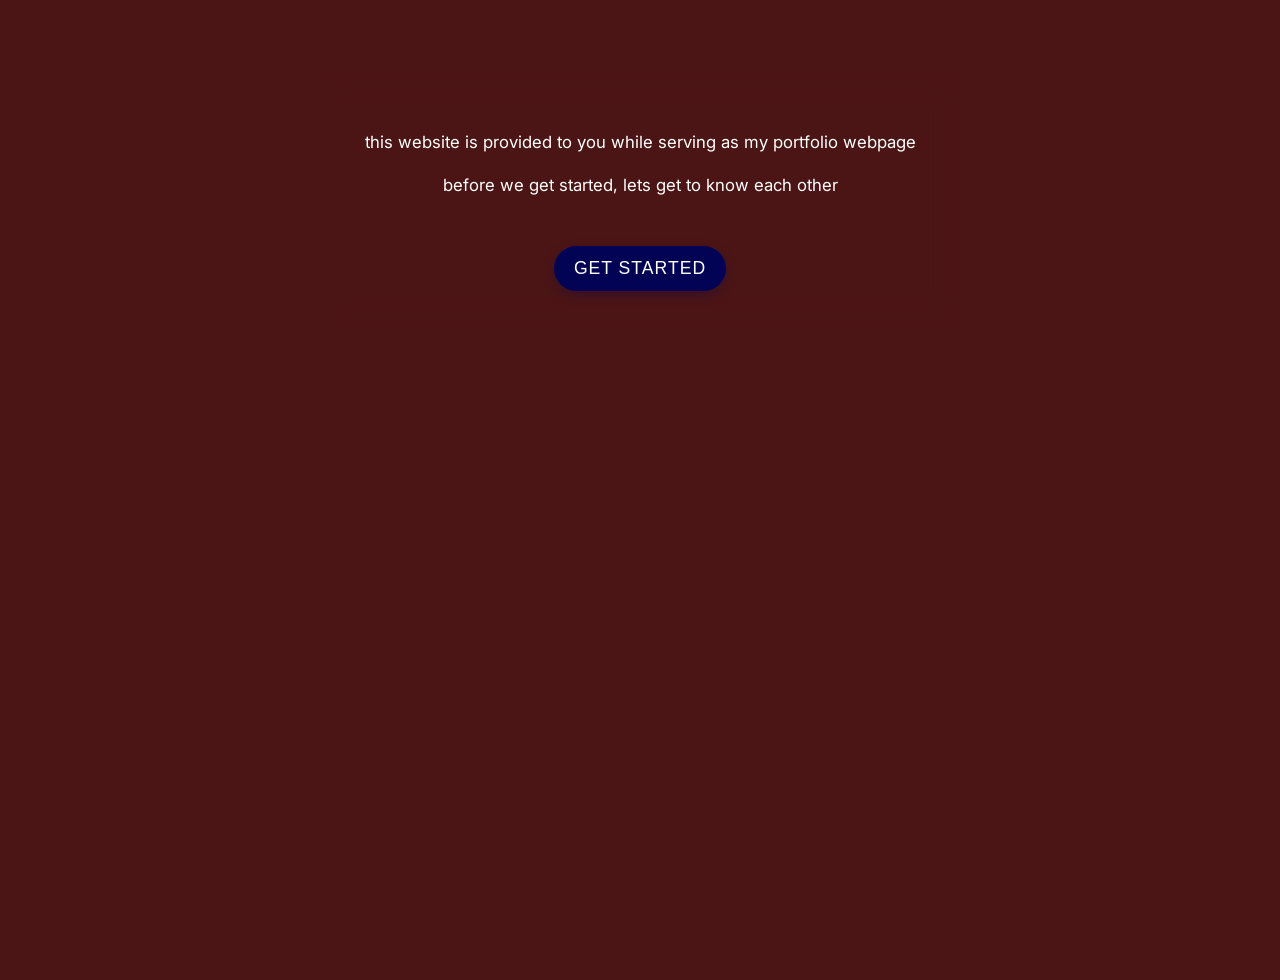
==== index.html @ e73d7362 "title updated" ====
<!DOCTYPE html>
<html lang="en">
  <head>
    <meta charset="UTF-8" />
    <meta name="viewport" content="width=device-width, initial-scale=1.0" />
    <title>eyethejames</title>
    <link rel="stylesheet" href="style.css" />
    <link
      href="https://fonts.googleapis.com/css2?family=Playfair+Display:wght@700&family=Inter:wght@400;600&display=swap"
      rel="stylesheet"
    />
    <link rel="icon" href="assets/faviconWhiteFlower.ico" />
  </head>
  <body>
    <!-- OPENING BLOCK -->
    <div id="openingBlock" class="opening-block" type="image/x-icon">
      <p>
        this website is provided to you while serving as my portfolio webpage
      </p>
      <p>before we get started, lets get to know each other</p>
      <button id="startBtn" onclick="getStarted()">get started</button>
    </div>

    <!-- PICK USERNAME -->
    <section class="info-card" id="usernameCard">
      <h3>Choose your identity</h3>

      <!-- WRAPPER: Column layout -->
      <div id="usernameInputContainer" class="username-input-wrapper">
        <!-- ROW 1: Input + Arrow -->
        <div class="username-input">
          <input
            id="username"
            type="text"
            placeholder="Nickname..."
            autocomplete="off"
          />
          <button
            id="usernameBtn"
            class="arrow-btn"
            onclick="initSession(false)"
            disabled
          >
            ➡️
          </button>
        </div>

        <!-- ROW 2: OR Text -->
        <p id="orText">------- or --------</p>

        <!-- ROW 3: Incognito Button -->
        <button id="anonymousBtn" class="btn" onclick="initSession(true)">
          <!--stay anonym //-->go incognito
        </button>
      </div>
    </section>

    <!-- PICK MY NAME -->
    <section class="info-card" id="nameCard">
      <h1>
        Hello, my friend. I'm
        <br />
        <span id="selectedName"
          ><em
            >{Select Your Preferred Name of My Preferred Names Below}</em
          ></span
        >
      </h1>
      <div id="nameInputContainer" class="name-input">
        <select id="nameChoice">
          <option value="" disabled selected="eyeTheJames">eyeTheJames</option>
          <option value="James">James</option>
          <option value="Jakob">Jakob</option>
          <option value="Jakey">Jakey</option>
        </select>
        <button id="submitBtn" onclick="changeName()" class="btn">
          Submit
        </button>
      </div>
    </section>

    <!-- NAME MODAL -->
    <div id="nameModal" style="display: none">
      <div class="modal-box">
        <div class="modal-avatar">🤖</div>
        <h3 id="modalTitle">Ooopsidoopsi! No name selected...</h3>
        <p>
          If you dont choose me a name,
          <strong>I'll pick one myself. </strong>
          <br /><br />Proceed or cancel?
        </p>
        <button class="btn cancelBtn" id="modalCancel">Return</button>
        <button class="btn okBtn" id="modalOk">Let AI choose</button>
      </div>
    </div>

    <!-- PICK COLOR -->
    <section class="info-card" id="colorCard">
      <div id="colorInputContainer">
        <!--<p id="colorHint" style="color: #ffc004; font-style: italic; margin-top: 0.5rem;">← First, pick a name for me!</p>-->
        <p>
          ...as this is your experience of my home page, I invite you to
          customize it
        </p>
        <p>
          Find the most appealing color from the bar below, and press the
          <strong>Magic!</strong> button
        </p>
        <div id="sliderContainer" class="slider-container">
          <input
            type="range"
            id="hueSlider"
            min="0"
            max="360"
            value="180"
            step="5"
            tabindex="0"
            oninput="previewColor(this.value)"
            onkeydown="handleKey(event)"
          />
          <span id="hueValue">name of color</span>
        </div>
        <div id="magicBtnContainer" class="magicButton-container">
          <button id="magicBtn" onclick="submitColor()">Magic!</button>
        </div>
      </div>
    </section>

    <!-- PORTFOLIO ENTRANCE -->
    <section
      id="welcomeScreen"
      class="info-card"
      style="display: none; text-align: center; padding: 3rem"
    >
      <h2 id="welcomeTitle">
        <em><span id="finalHue"></span></em>, <strong>excellent choice!</strong>
      </h2>
      <p id="welcomeText1">I am: <span id="finalName"></span></p>
      <p id="welcomeText2">You are: <span id="usersName"></span></p>
      <p id="welcomeText3">Now the adventure begins...</p>
      <button onclick="enterPortfolio()" class="btn">Enter portfolio</button>
    </section>

    <!-- MAIN CONTENT -->
    <div id="mainContent" style="display: none">
      <section class="info-card">
        <h2>About me</h2>
        <p>
          Hi, I'm Jakob, a fresh developer who invites you to look at my
          projects and works while letting shape the experience of me.
        </p>
      </section>

      <section class="info-card">
        <h2>Projects</h2>
        <ul>
          <li>Interactive Welcome Screen (this)</li>
          <li>Spanish Learner</li>
          <li>Restaurants ranked</li>
          <li>Movieranker</li>
          <li>Links to interesting papers</li>
          <li>Currency converter</li>
          <li>Chess</li>
          <li>Advanced Calculator</li>
          <li>Keyboard Shortcut Guide</li>
          <li>Movie Decider</li>
          <li>Dinner-decider</li>
        </ul>
      </section>
    </div>

    <script src="script.js"></script>
  </body>
</html>
---- style.css ----
:root {
  --gold: #ffc004;
  --blue: #030356;
}

body {
  font-family: "Inter", -apple-system, BlinkMacSystemFont, sans-serif;
  text-align: center;
  background: #4c1515;
  color: #f8f8f8;
  padding: 2rem;
  min-height: 100vh;
  line-height: 1.6;
  display: flex;
  flex-direction: column;
  align-items: center;
}

/* Standard Headings */
h1,
h2,
h3 {
  font-family: "Playfair Display";
  color: var(--gold);
  text-align: center;
}

/* Standard Text */
p {
  color: rgb(255, 255, 255);
  max-width: 675px;
  margin: 1 auto 1.5rem;
  font-size: 1.05rem;
}

/* Standard Info Card */
.info-card {
  display: flex;
  flex-direction: column;
  align-items: center;
  justify-content: center;
  text-align: center;
  background: rgba(255, 255, 255, 0.05);
  backdrop-filter: blur(12px);
  -webkit-backdrop-filter: blur(12px);
  border: 1px solid rgba(255, 192, 4, 0.2);
  border-radius: 16px;
  padding: 2rem;
  margin: 1.5rem auto;
  max-width: 1200px;
  box-shadow: 0 8px 32px rgba(0, 0, 0, 0.3);
  transition: transform 0.2s ease, box-shadow 0.2s ease;
}

.info-card:hover {
  box-shadow: 0 16px 40px rgba(0, 0, 0, 0.4);
}

/* Standard Buttons */
button {
  text-transform: uppercase;
  cursor: pointer;
  font-size: 1.1rem;
  letter-spacing: 1px;
  color: #fff;
  overflow: hidden;
  outline: none;
  border-radius: 250px;
  padding: 12px 20px;
  background-color: rgb(3, 3, 86); /* Your blue */
  box-shadow: 0 4px 12px rgba(3, 3, 86, 0.3);
  transition: transform 0.15s, box-shadow 0.2s;
  border: 3px solid #ffc004;
}

/* Standard Card Reaveals */
[id$="Card"] {
  opacity: 0;
  transform: translateY(40px);
  max-height: 0;
  overflow: hidden;
  margin: 0;
  padding: 0 2rem;
  pointer-events: none;
}

/* === OPENING BLOCK === */
#openingBlock {
  text-align: center;
  max-width: 750px;
  margin: 2rem auto;
  padding: 2.5rem;
  backdrop-filter: blur(16px);

  /* Start: fully blurred, fully opaque */
  opacity: 1;
  filter: blur(24px);
  transition: filter 1.2s cubic-bezier(0.4, 0, 0.2, 1);
  max-height: 500px;
  overflow: hidden;
}

/* === SHARPEN IN === */
#openingBlock.visible {
  filter: blur(0);
}

/* === START BUTTON === */
#startBtn {
  margin-top: 30px;
  border: none;
}

#startBtn:hover {
  transform: scale(1.5);
  border: 3px solid #ffc004;
  box-shadow: 0 8px 20px rgba(3, 3, 86, 0.5);
}

/* === BLUR + FADE OUT */
#openingBlock.removing {
  opacity: 0;
  filter: blur(10px);
  max-height: 0;
  padding: 0 2rem;
  margin: 0;
  overflow: hidden;
  transition: opacity 0.7s cubic-bezier(0.4, 0, 0.2, 1),
    filter 0.8s cubic-bezier(0.4, 0, 0.2, 1), max-height 0.7s ease,
    padding 0.7s ease, margin 0.7s ease;
}

/* === USERNAME CARD REVEAL === */
#usernameCard.visible {
  animation: slideUpCard 0.7s ease-out forwards;
  pointer-events: auto;
}

/* === USERNAME INPUT FIELD === */
#username {
  background-color: var(--blue);
  color: #fff;
  padding: 0 1rem;
  border-radius: 250px;
  border: none;
  outline: none;
  font-size: 1rem;
  height: 48px;
  box-sizing: border-box;
  display: flex;
  align-items: center;
  flex: 1;
  min-width: 180px;
}

/* === WRAPPER: Vertical Stack === */
.username-input-wrapper {
  display: flex;
  flex-direction: column;
  align-items: center;
  gap: 1rem;
  width: 100%;
  max-width: 400px;
  margin: 0 auto;
}

.username-input {
  display: flex;
  align-items: center;
  justify-content: center;
  gap: 0.5rem;
  width: 100%;
  max-width: 400px;
  margin: 0 auto;
}

/* === SUBMIT USERNAME BUTTON === */
.arrow-btn {
  background: var(--gold);
  color: #000;
  border: none;
  width: 48px;
  height: 48px;
  border-radius: 50%;
  cursor: pointer;
  font-size: 1.4rem;
  font-weight: bold;
  display: flex;
  align-items: center;
  justify-content: center;
  transition: transform 0.2s ease, filter 0.2s ease, background 0.2s ease;
  margin-left: 0.5rem;
  flex-shrink: 0;
}
.arrow-btn:disabled {
  background: #555;
  cursor: not-allowed;
}
.arrow-btn:hover:not(:disabled) {
  background: #ffdc5e;
  transform: translateY(-1px);
  box-shadow: 0 8px 20px rgba(3, 3, 86, 0.5);
}

/* === or-text === */
#orText {
  color: rgba(255, 255, 255, 0.684);
  margin: 0.5rem 0;
}

/* === ANONYMOUS USERNAME BUTTON === */
#anonymousBtn:hover {
  transform: translateY(-3px);
  box-shadow: 0 8px 20px rgba(3, 3, 86, 0.5);
}

/* === USERNAME CARD FADES === */
#usernameCard.removing {
  opacity: 0;
  filter: blur(10px);
  transform: translateY(-20px);
  max-height: 0;
  padding: 0 2rem;
  margin: 0;
  overflow: hidden;
  transition: all 0.6s ease;
}

/* === NAME CARD REVEAL === */
#nameCard.visible {
  animation: slideUpCard 0.8s ease-out forwards;
  pointer-events: auto;
}

/* === DROPDOWN MENU === */
select {
  min-width: 220px; /* Slightly bigger */
  padding: 0.75rem 1.25rem; /* More space inside */
  font-size: 1.1rem; /* Bigger text */
  background-repeat: no-repeat;
  background-color: rgba(255, 255, 255, 0.1); /* Opaque for readability ??? */
  background-position: right 12px center;
  border-radius: 10px;
  cursor: pointer;
  outline: none;
  border: 2px solid rgb(255, 192, 4); /* Gold border */
  color: #ffffff; /* White text */
  transition: border-color 0.2s, box-shadow 0.2s;
}
select:focus {
  box-shadow: 0 0 0 3px rgb(0, 0, 0); /* Glow */
}
select:hover {
  transform: translateY(-1.5px);
}

/* === SUBMIT NAME BUTTON === */
#submitBtn {
  padding: 12px 20px;
  border-radius: 250px;
  background-color: rgb(3, 3, 86); /* Your blue */
  box-shadow: 0 4px 12px rgba(3, 3, 86, 0.3);
  transition: transform 0.15s, box-shadow 0.2s;
  border: 3px solid #ffc004;
}
#submitBtn:hover {
  transform: translateY(-3px);
  box-shadow: 0 8px 20px rgba(3, 3, 86, 0.5);
}
#submitBtn:active {
  transform: scale(0.95);
}

/* === POP-UP MODAL WHEN !SELECTED NAME === */
#nameModal {
  position: fixed;
  inset: 0;
  background: rgb(0, 0, 0, 0.65);
  display: none;
  align-items: center;
  justify-content: center;
  z-index: 9999;
  animation: fadeIn 0.3s ease-out;
}

/* === POP-UP MODAL BOX === */
.modal-box {
  background: #4c1515; /* Matches body bg */
  color: #fff;
  padding: 2rem;
  border-radius: 16px;
  max-width: 380px;
  text-align: center;
  box-shadow: 0 8px 30px rgba(0, 0, 0, 0.6);
  border: 2px solid rgb(255, 192, 4); /* Gold border */
  margin: 0 0 25%;
}

/* === POP-UP MODAL EMOJI === */
.modal-avatar {
  width: 60px;
  height: 60px;
  margin: 0 auto 1rem;
  background: rgb(255, 192, 4); /* Gold */
  border-radius: 50%;
  display: flex;
  align-items: center;
  justify-content: center;
  font-size: 2rem;
  animation: pulse 1.5s infinite;
}

/* === POP-UP MODAL BUTTONS === */
.modal-buttons {
  margin-top: 1rem;
}
.cancelBtn {
  color: #206005;
  background: #ffc004;
}
.okBtn {
  color: #ffc004;
  background: #206005;
}
.cancelBtn:hover {
  transform: translateY(-2px);
  box-shadow: 0 8px 30px rgba(0, 0, 0, 0.6);
}
.okBtn:hover {
  transform: translateY(-2px);
  box-shadow: 0 8px 30px rgba(0, 0, 0, 0.6);
}

/* === EMPHASIS ON SELECTED NAME === */
#selectedName {
  color: rgb(255, 192, 94);
  font-weight: 600;
  font-style: italic;
}

/* === COLOR CARD REVEAL === */
#colorCard.visible {
  animation: slideUpCard 0.7s ease-out forwards;
  pointer-events: auto;
  margin: 1.5rem auto;
  padding: 2rem;
}

/* === HUE SLIDER === */
.slider-container {
  display: flex;
  flex-direction: column;
  align-items: center;
  gap: 0.5rem;
}
#hueSlider {
  -webkit-appearance: none; /* Override default */
  width: 280px; /* Slightly wider */
  height: 16px;
  background: rgba(255, 255, 255, 0.1); /* Track */
  border-radius: 6px;
  outline: none;
  margin: 1.5rem 0;
  transition: background 0.2s;
}
#hueSlider::-webkit-slider-thumb {
  -webkit-appearance: none;
  width: 24px;
  height: 24px;
  background: rgb(255, 192, 4); /* Gold thumb */
  border-radius: 50%;
  cursor: grab;
  box-shadow: 0 0px 15px rgba(0, 0, 0, 0.2);
  transition: all 0.2s ease;
}
#hueSlider::-webkit-slider-thumb:active {
  cursor: grabbing;
  transform: scale(1.2);
  box-shadow: 0 0 50px rgba(255, 192, 4, 0.9);
}
#hueSlider::-moz-range-thumb {
  width: 28px;
  height: 28px;
  background: #ffc004;
  border-radius: 50%;
  cursor: grab;
  box-shadow: 0 0 15px rgba(255, 192, 4, 0.6);
  border: 3px solid #fff;
}

/* === LIVE COLOR NAME PREVIEW */
#hueValue {
  display: inline-block;
  min-width: 150px;
  text-align: center;
  white-space: nowrap;
}

/* === 'Magic!' Button === */
#magicBtn {
  width: 100px;
  height: 100px;
  padding: 0;
  border-radius: 50%;
  border: 3px solid #ffc004;
  background: radial-gradient(circle at 50%, #030356, #0166ff);
  box-shadow: 0 4px 12px rgba(3, 3, 86, 0.3);
  color: white;
  font-weight: bold;
  font-size: 1rem;
  cursor: pointer;
  display: flex;
  align-items: center;
  justify-content: center;
  position: relative;
  overflow: hidden;
  transition: transform 0.15s, box-shadow 0.2s;
}
.magicButton-container {
  display: flex;
  justify-content: center;
  margin-top: 1.5rem;
}
#magicBtn:hover {
  background-color: rgb(81, 129, 241); /* Lighter blue */
  transform: scale(1.1) translateY(-3px);
  box-shadow: 0 8px 20px rgba(3, 3, 86, 0.5);
}
#magicBtn::before {
  content: "";
  position: absolute;
  top: 50%;
  left: 50%;
  width: 120%;
  height: 120%;
  background: rgba(255, 255, 255, 0.2);
  border-radius: 50%;
  transform: translate(-50%, -50%) scale(0);
  transition: transform 0.4s ease;
}
#magicBtn:hover::before {
  transform: translate(-50%, -50%) scale(1);
}
#magicBtn:active {
  transform: scale(0.95);
}

/* === STANDARD CARD REVEAL ANIMATION === */
@keyframes slideUpCard {
  0% {
    opacity: 0;
    transform: translateY(40px);
    max-height: 0;
    padding: 0 2rem;
    margin: 0;
  }
  100% {
    opacity: 1;
    transform: translateY(0);
    max-height: 500px; /* enough */
    padding: 2rem;
    margin: 1.5rem auto;
  }
}

/* === POPUP ANIMATION === */
@keyframes fadeIn {
  from {
    opacity: 0;
  }
  to {
    opacity: 1;
  }
}

/* === EMOIJ PULSATING EFFECT === */
@keyframes pulse {
  0%,
  100% {
    box-shadow: 0 0 0 0 rgba(255, 192, 4, 0.7);
  }
  70% {
    box-shadow: 0 0 0 12px rgba(255, 192, 4, 0);
  }
}
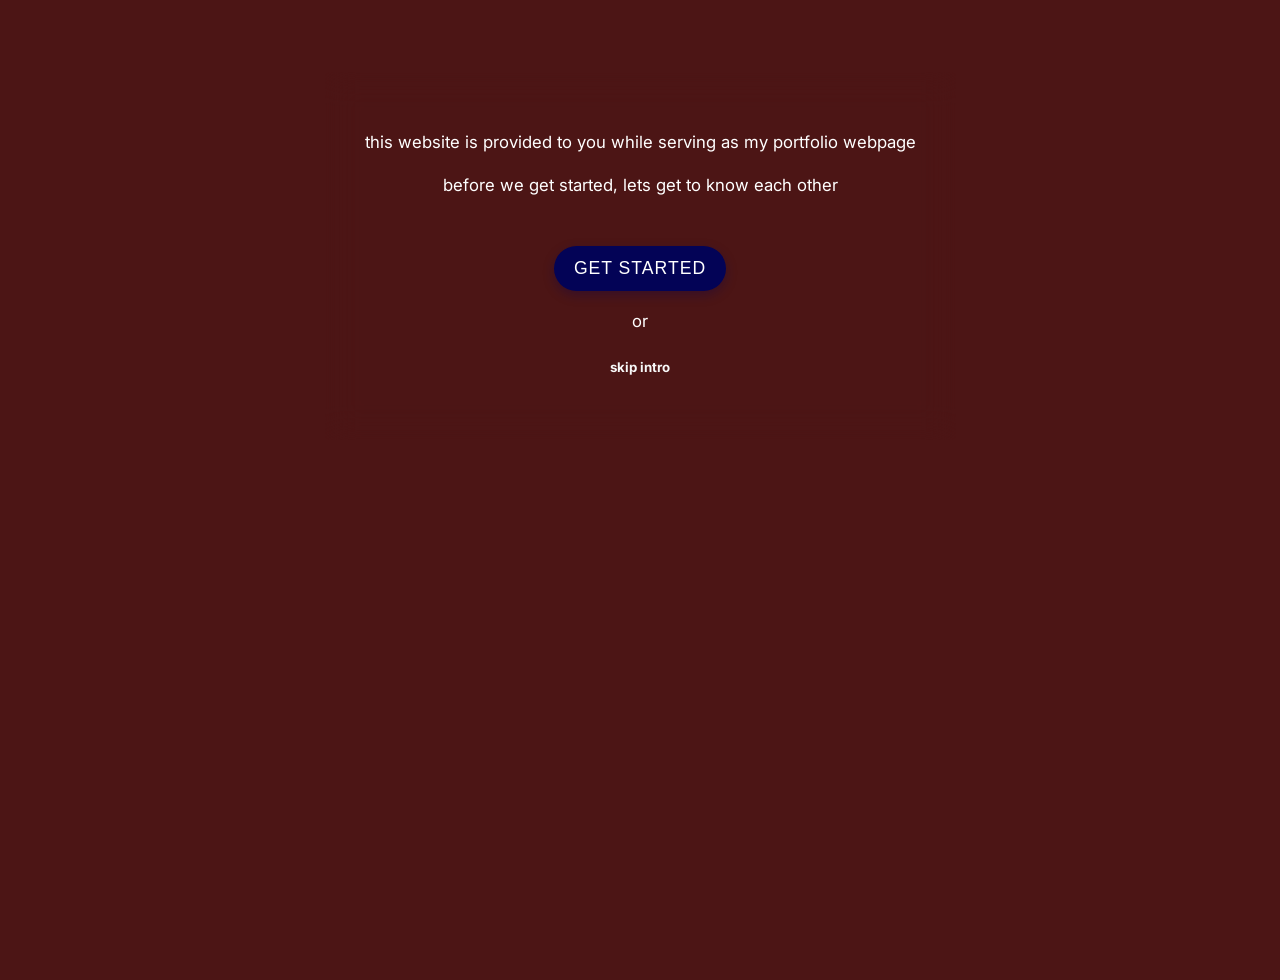
==== commit 07af5559: "Add full portfolio – interactive welcome, dynamic colors, fixed links" ====
--- a/index.html
+++ b/index.html
@@ -19,6 +19,8 @@
       </p>
       <p>before we get started, lets get to know each other</p>
       <button id="startBtn" onclick="getStarted()">get started</button>
+
+      <p>or<h5 id="skipIntro" onclick="skipIntro()">skip intro</h5></p>
     </div>
 
     <!-- PICK USERNAME -->
@@ -143,7 +145,20 @@
 
     <!-- MAIN CONTENT -->
     <div id="mainContent" style="display: none">
-      <section class="info-card">
+      <!-- ==== DYNAMIC NAVIGATION BAR ==== -->
+      <nav id="portfolioNav" class="nav-bar" style="display: none">
+        <button href="#about" class="nav-btn active" data-section="about">About</button>
+        <button class="nav-btn" data-section="projects">Projects</button>
+        <button class="nav-btn" data-section="contact">Contact</button>
+        <a
+          href="https://github.com/eyethejames"
+          target="_blank"
+          rel="noopener noreferrer"
+          class="nav-btn external"
+          >GitHub</a
+        >
+      </nav>
+      <section id="about" class="info-card">
         <h2>About me</h2>
         <p>
           Hi, I'm Jakob, a fresh developer who invites you to look at my
@@ -151,22 +166,37 @@
         </p>
       </section>
 
-      <section class="info-card">
+      <section id="projects" class="info-card">
         <h2>Projects</h2>
-        <ul>
+        <ul id="projectList">
           <li>Interactive Welcome Screen (this)</li>
-          <li>Spanish Learner</li>
-          <li>Restaurants ranked</li>
-          <li>Movieranker</li>
+          <li>
+            <a href="projects/spanishlearner.html" target="_blank"
+              >Spanish Learner</a
+            >
+          </li>
+          <li>
+            <a href="projects/restaurantsranked.html" target="_blank"
+              >Restaurants ranked</a
+            >
+          </li>
+          <li>
+            <a href="projects/movieranker.html" target="_blank">Movieranker</a>
+          </li>
           <li>Links to interesting papers</li>
           <li>Currency converter</li>
-          <li>Chess</li>
-          <li>Advanced Calculator</li>
+          <li><a href="projects/chess.html" target="_blank">Chess</a></li>
+          <li><a href="projects/advancedCalculator.html" target="_blank">Advanced Calculator</a></li>
           <li>Keyboard Shortcut Guide</li>
           <li>Movie Decider</li>
           <li>Dinner-decider</li>
         </ul>
       </section>
+
+      <section id="contact" class="info-card">
+        <h2>Contact</h2>
+        <p>Email: <a href="mailto:jakob@kallevik.no">jakob@kallevik.no</a></p>
+      </section>
     </div>
 
     <script src="script.js"></script>
--- a/style.css
+++ b/style.css
@@ -117,6 +117,14 @@
   box-shadow: 0 8px 20px rgba(3, 3, 86, 0.5);
 }
 
+#skipIntroBlock {
+  padding-top: 10%;
+}
+
+#skipIntro:hover {
+  cursor: pointer;
+}
+
 /* === BLUR + FADE OUT */
 #openingBlock.removing {
   opacity: 0;
@@ -443,6 +451,63 @@
 }
 #magicBtn:active {
   transform: scale(0.95);
+}
+
+.nav-bar {
+  display: flex;
+  justify-content: center;
+  gap: 1.5rem;
+  margin: 2rem 0;
+  flex-wrap: wrap;
+}
+.nav-btn {
+  background: transparent;
+  border: 2px solid var(--text);
+  color: var(--text);
+  padding: 0.6rem 1.2rem;
+  font-family: inherit;
+  font-weight: 600;
+  cursor: pointer;
+  transition: all 0.25s ease;
+}
+.nav-btn:hover,
+.nav-btn.active {
+  background: var(--text);
+  color: var(--bg);
+}
+.nav-btn.external {
+  text-decoration: none;
+}
+
+/* ==== PROJECT LIST – ALWAYS VISIBLE LINKS ==== */
+#projectList {
+  list-style: none;
+  padding: 0;
+  margin: 1.5rem 0;
+  font-size: 1.1rem;
+  line-height: 2;
+}
+
+#projectList li {
+  position: relative;
+  padding-left: 1.8rem; /* space for the bullet */
+}
+
+#projectList li::before {
+  content: "•";
+  position: absolute;
+  left: 0;
+  font-weight: bold;
+}
+
+/* Links – colour is set by JavaScript (see below) */
+#projectList a {
+  text-decoration: underline;
+  text-underline-offset: 2px;
+  transition: opacity 0.2s;
+}
+#projectList a:hover {
+  opacity: 0.8;
 }
 
 /* === STANDARD CARD REVEAL ANIMATION === */
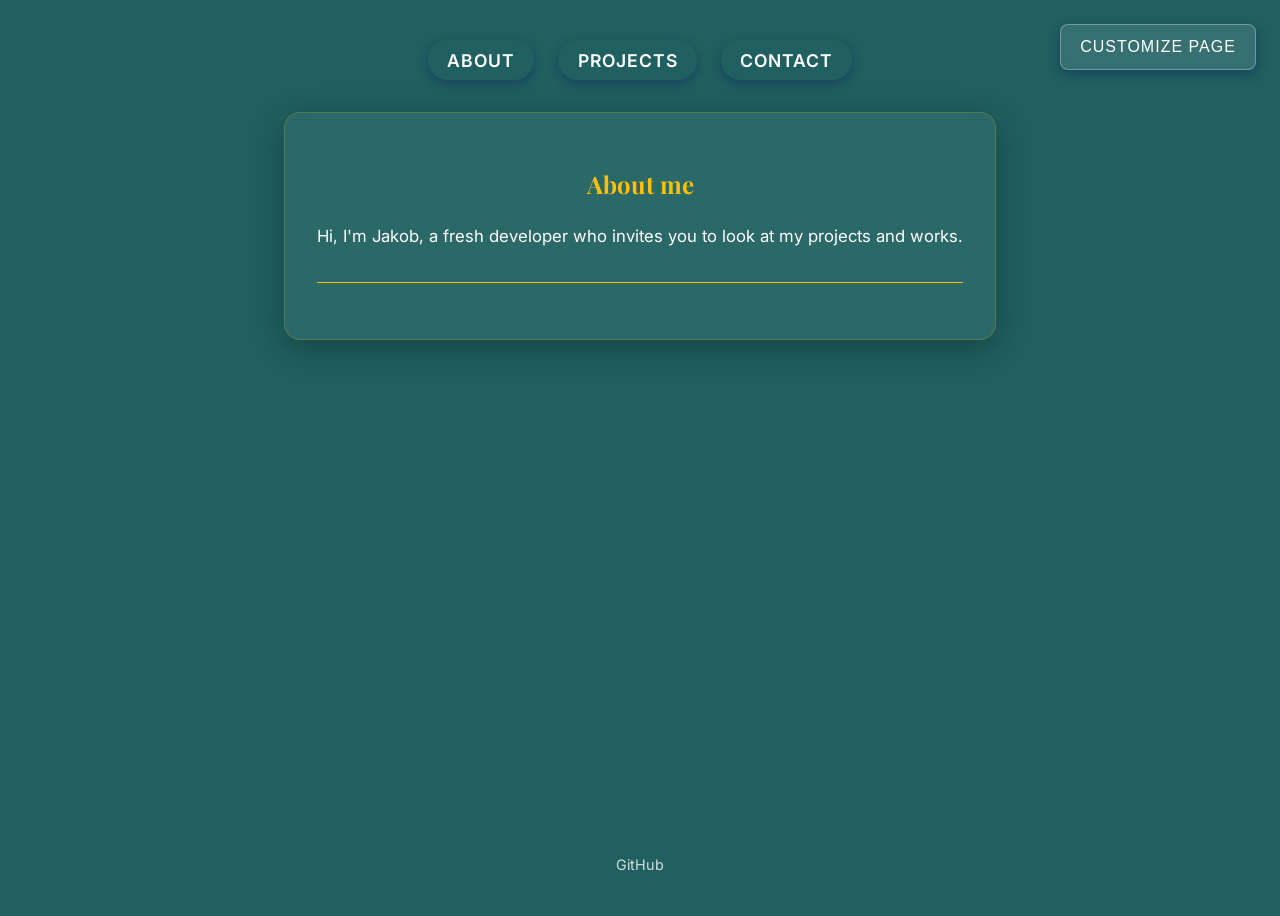
==== commit 7b032d11: "all latest changes" ====
--- a/index.html
+++ b/index.html
@@ -4,201 +4,80 @@
     <meta charset="UTF-8" />
     <meta name="viewport" content="width=device-width, initial-scale=1.0" />
     <title>eyethejames</title>
-    <link rel="stylesheet" href="style.css" />
+    <link rel="stylesheet" href="assets/css/style.css" />
     <link
       href="https://fonts.googleapis.com/css2?family=Playfair+Display:wght@700&family=Inter:wght@400;600&display=swap"
       rel="stylesheet"
     />
-    <link rel="icon" href="assets/faviconWhiteFlower.ico" />
+    <link rel="icon" href="assets/icons/faviconWhiteFlower.ico" />
   </head>
   <body>
-    <!-- OPENING BLOCK -->
-    <div id="openingBlock" class="opening-block" type="image/x-icon">
-      <p>
-        this website is provided to you while serving as my portfolio webpage
-      </p>
-      <p>before we get started, lets get to know each other</p>
-      <button id="startBtn" onclick="getStarted()">get started</button>
-
-      <p>or<h5 id="skipIntro" onclick="skipIntro()">skip intro</h5></p>
-    </div>
-
-    <!-- PICK USERNAME -->
-    <section class="info-card" id="usernameCard">
-      <h3>Choose your identity</h3>
-
-      <!-- WRAPPER: Column layout -->
-      <div id="usernameInputContainer" class="username-input-wrapper">
-        <!-- ROW 1: Input + Arrow -->
-        <div class="username-input">
-          <input
-            id="username"
-            type="text"
-            placeholder="Nickname..."
-            autocomplete="off"
-          />
-          <button
-            id="usernameBtn"
-            class="arrow-btn"
-            onclick="initSession(false)"
-            disabled
-          >
-            ➡️
-          </button>
-        </div>
-
-        <!-- ROW 2: OR Text -->
-        <p id="orText">------- or --------</p>
-
-        <!-- ROW 3: Incognito Button -->
-        <button id="anonymousBtn" class="btn" onclick="initSession(true)">
-          <!--stay anonym //-->go incognito
-        </button>
-      </div>
-    </section>
-
-    <!-- PICK MY NAME -->
-    <section class="info-card" id="nameCard">
-      <h1>
-        Hello, my friend. I'm
-        <br />
-        <span id="selectedName"
-          ><em
-            >{Select Your Preferred Name of My Preferred Names Below}</em
-          ></span
-        >
-      </h1>
-      <div id="nameInputContainer" class="name-input">
-        <select id="nameChoice">
-          <option value="" disabled selected="eyeTheJames">eyeTheJames</option>
-          <option value="James">James</option>
-          <option value="Jakob">Jakob</option>
-          <option value="Jakey">Jakey</option>
-        </select>
-        <button id="submitBtn" onclick="changeName()" class="btn">
-          Submit
-        </button>
-      </div>
-    </section>
-
-    <!-- NAME MODAL -->
-    <div id="nameModal" style="display: none">
-      <div class="modal-box">
-        <div class="modal-avatar">🤖</div>
-        <h3 id="modalTitle">Ooopsidoopsi! No name selected...</h3>
-        <p>
-          If you dont choose me a name,
-          <strong>I'll pick one myself. </strong>
-          <br /><br />Proceed or cancel?
-        </p>
-        <button class="btn cancelBtn" id="modalCancel">Return</button>
-        <button class="btn okBtn" id="modalOk">Let AI choose</button>
-      </div>
-    </div>
-
-    <!-- PICK COLOR -->
-    <section class="info-card" id="colorCard">
-      <div id="colorInputContainer">
-        <!--<p id="colorHint" style="color: #ffc004; font-style: italic; margin-top: 0.5rem;">← First, pick a name for me!</p>-->
-        <p>
-          ...as this is your experience of my home page, I invite you to
-          customize it
-        </p>
-        <p>
-          Find the most appealing color from the bar below, and press the
-          <strong>Magic!</strong> button
-        </p>
-        <div id="sliderContainer" class="slider-container">
-          <input
-            type="range"
-            id="hueSlider"
-            min="0"
-            max="360"
-            value="180"
-            step="5"
-            tabindex="0"
-            oninput="previewColor(this.value)"
-            onkeydown="handleKey(event)"
-          />
-          <span id="hueValue">name of color</span>
-        </div>
-        <div id="magicBtnContainer" class="magicButton-container">
-          <button id="magicBtn" onclick="submitColor()">Magic!</button>
-        </div>
-      </div>
-    </section>
-
-    <!-- PORTFOLIO ENTRANCE -->
-    <section
-      id="welcomeScreen"
-      class="info-card"
-      style="display: none; text-align: center; padding: 3rem"
-    >
-      <h2 id="welcomeTitle">
-        <em><span id="finalHue"></span></em>, <strong>excellent choice!</strong>
-      </h2>
-      <p id="welcomeText1">I am: <span id="finalName"></span></p>
-      <p id="welcomeText2">You are: <span id="usersName"></span></p>
-      <p id="welcomeText3">Now the adventure begins...</p>
-      <button onclick="enterPortfolio()" class="btn">Enter portfolio</button>
-    </section>
 
     <!-- MAIN CONTENT -->
-    <div id="mainContent" style="display: none">
+    <div id="mainContent">
+      <!-- CUSTOMIZE PAGE BUTTON -->
+       <div>
+        <button id="customizeBtn" class="btn" onclick="location.href='customize.html'">Customize Page</button>
+        
+       </div>
+
       <!-- ==== DYNAMIC NAVIGATION BAR ==== -->
-      <nav id="portfolioNav" class="nav-bar" style="display: none">
-        <button href="#about" class="nav-btn active" data-section="about">About</button>
-        <button class="nav-btn" data-section="projects">Projects</button>
-        <button class="nav-btn" data-section="contact">Contact</button>
-        <a
-          href="https://github.com/eyethejames"
-          target="_blank"
-          rel="noopener noreferrer"
-          class="nav-btn external"
-          >GitHub</a
-        >
+      <nav id="portfolioNav" class="nav-bar">
+        <button class="nav-btn active" data-section="about" onclick="setView('about')">About</button>
+        <button class="nav-btn" data-section="projects" onclick="setView('projects')">Projects</button>
+        <button class="nav-btn" data-section="contact" onclick="setView('contact')">Contact</button>
       </nav>
-      <section id="about" class="info-card">
+      <section id="about" class="main-card">
         <h2>About me</h2>
-        <p>
-          Hi, I'm Jakob, a fresh developer who invites you to look at my
-          projects and works while letting shape the experience of me.
-        </p>
+        <p>Hi, I'm Jakob, a fresh developer who invites you to look at my projects and works.</p>
+        <div id="feedback">
+          <!--<p class="feedback-title">Give me your feedback!</p>
+          <div class="feedback-row">
+          <textarea id="feedbackText" placeholder="“This website is great“" rows="5"></textarea>
+          <button id="giveFeedback">Submit</button>
+        </div>
+        <p class="feedback-note">Thanks!</p> -->
+        </div>
       </section>
 
-      <section id="projects" class="info-card">
+      <section id="projects" class="main-card">
         <h2>Projects</h2>
         <ul id="projectList">
-          <li>Interactive Welcome Screen (this)</li>
+          <p><strong style="color: #ffc004;">up and running:</strong></p>
+          <li><a href="projects/advancedCalculator/advancedCalculator.html" target="_blank">Advanced Calculator</a></li>
           <li>
-            <a href="projects/spanishlearner.html" target="_blank"
-              >Spanish Learner</a
+            <a href="https://eyethejames.github.io/restaurants-ranked/" target="_blank"
+              >Restaurants (Madrid)</a
             >
           </li>
-          <li>
-            <a href="projects/restaurantsranked.html" target="_blank"
-              >Restaurants ranked</a
-            >
+          <li><a href="https://eyethejames.github.io/madrid-itinerary/" target="_blank">A Madrid History Map</a></li>
           </li>
-          <li>
-            <a href="projects/movieranker.html" target="_blank">Movieranker</a>
-          </li>
-          <li>Links to interesting papers</li>
-          <li>Currency converter</li>
-          <li><a href="projects/chess.html" target="_blank">Chess</a></li>
-          <li><a href="projects/advancedCalculator.html" target="_blank">Advanced Calculator</a></li>
-          <li>Keyboard Shortcut Guide</li>
-          <li>Movie Decider</li>
-          <li>Dinner-decider</li>
+          <p><strong style="color: #ffc004;">and more to come...</strong></p>
+
         </ul>
       </section>
 
-      <section id="contact" class="info-card">
+      <section id="contact" class="main-card">
         <h2>Contact</h2>
         <p>Email: <a href="mailto:jakob@kallevik.no">jakob@kallevik.no</a></p>
-      </section>
+      </section>      
     </div>
 
-    <script src="script.js"></script>
+    <footer>
+      <a href="https://github.com/eyethejames" target="_blank" rel="noopener noreferrer">
+        GitHub
+      </a>
+    </footer>
+
+    <script src="assets/js/script.js"></script>
+    <script src="assets/js/portfolio-nav.js"></script>
+    <script>
+      document.addEventListener("DOMContentLoaded", () => {
+      applyCustomization();
+      document.getElementById("portfolioNav").style.display = "flex";
+      const hash = location.hash.replace("#", "") || "about";
+      showSection(hash);
+    });
+    </script>
   </body>
 </html>
--- a/assets/css/style.css
+++ b/assets/css/style.css
@@ -0,0 +1,599 @@
+:root {
+  --gold: #ffc004;
+  --blue: #030356;
+}
+
+body {
+  font-family: "Inter", -apple-system, BlinkMacSystemFont, sans-serif;
+  text-align: center;
+  background: #4c1515;
+  color: #f8f8f8;
+  /* padding: 2rem; */
+  min-height: 100vh;
+  line-height: 1.6;
+  display: flex;
+  flex-direction: column;
+  align-items: center;
+}
+
+/* Standard Headings */
+h1,
+h2,
+h3 {
+  font-family: "Playfair Display";
+  color: var(--gold);
+  text-align: center;
+}
+
+/* Standard Text */
+p {
+  color: rgb(255, 255, 255);
+  max-width: 675px;
+  margin: 1 auto 1.5rem;
+  font-size: 1.05rem;
+}
+
+/* Standard Info Card */
+.info-card {
+  display: flex;
+  flex-direction: column;
+  align-items: center;
+  justify-content: center;
+  text-align: center;
+  background: rgba(255, 255, 255, 0.05);
+  backdrop-filter: blur(12px);
+  -webkit-backdrop-filter: blur(12px);
+  border: 1px solid rgba(255, 192, 4, 0.2);
+  border-radius: 16px;
+  padding: 2rem;
+  margin: 1.5rem auto;
+  max-width: 1200px;
+  box-shadow: 0 8px 32px rgba(0, 0, 0, 0.3);
+  transition: transform 0.2s ease, box-shadow 0.2s ease;
+}
+
+/* Standard Main Info Card */
+.main-card {
+  display: flex;
+  flex-direction: column;
+  align-items: center;
+  justify-content: center;
+  text-align: center;
+  background: rgba(255, 255, 255, 0.05);
+  backdrop-filter: blur(12px);
+  -webkit-backdrop-filter: blur(12px);
+  border: 1px solid rgba(255, 192, 4, 0.2);
+  border-radius: 16px;
+  padding: 2rem;
+  margin: 1.5rem auto;
+  max-width: 1200px;
+  box-shadow: 0 8px 32px rgba(0, 0, 0, 0.3);
+  transition: transform 0.2s ease, box-shadow 0.2s ease;
+}
+
+.info-card:hover {
+  box-shadow: 0 16px 40px rgba(0, 0, 0, 0.4);
+}
+
+.opening-block,
+.info-card {
+  opacity: 0;
+  transition: opacity 0.7s ease-out;
+}
+
+.opening-block.removing,
+.info-card.removing {
+  opacity: 0;
+}
+
+/* Standard Buttons */
+button {
+  text-transform: uppercase;
+  cursor: pointer;
+  font-size: 1.1rem;
+  letter-spacing: 1px;
+  color: #fff;
+  overflow: hidden;
+  outline: none;
+  border-radius: 250px;
+  padding: 12px 20px;
+  background-color: rgb(3, 3, 86); /* Your blue */
+  box-shadow: 0 4px 12px rgba(3, 3, 86, 0.3);
+  transition: transform 0.15s, box-shadow 0.2s;
+  border: 3px solid #ffc004;
+}
+
+/* Standard Card Reaveals */
+[id$="Card"] {
+  opacity: 0;
+  transform: translateY(40px);
+  max-height: 0;
+  overflow: hidden;
+  margin: 0;
+  padding: 0 2rem;
+  pointer-events: none;
+}
+
+/* === OPENING BLOCK === */
+#openingBlock {
+  text-align: center;
+  max-width: 750px;
+  margin: 2rem auto;
+  padding: 2.5rem;
+  backdrop-filter: blur(16px);
+
+  /* Start: fully blurred, fully opaque */
+  opacity: 1;
+  filter: blur(24px);
+  transition: filter 1.2s cubic-bezier(0.4, 0, 0.2, 1);
+  max-height: 500px;
+  overflow: hidden;
+}
+
+/* === SHARPEN IN === */
+#openingBlock.visible {
+  filter: blur(0);
+}
+
+/* === START BUTTON === */
+#startBtn {
+  margin-top: 30px;
+  border: none;
+}
+
+#startBtn:hover {
+  transform: scale(1.5);
+  border: 3px solid #ffc004;
+  box-shadow: 0 8px 20px rgba(3, 3, 86, 0.5);
+}
+
+#skipIntroBlock {
+  padding-top: 10%;
+}
+
+#skipIntro:hover {
+  cursor: pointer;
+}
+
+/* === BLUR + FADE OUT */
+#openingBlock.removing {
+  opacity: 0;
+  filter: blur(10px);
+  max-height: 0;
+  padding: 0 2rem;
+  margin: 0;
+  overflow: hidden;
+  transition: opacity 0.7s cubic-bezier(0.4, 0, 0.2, 1),
+    filter 0.8s cubic-bezier(0.4, 0, 0.2, 1), max-height 0.7s ease,
+    padding 0.7s ease, margin 0.7s ease;
+}
+
+/* === USERNAME CARD REVEAL === */
+#usernameCard.visible {
+  animation: slideUpCard 0.7s ease-out forwards;
+  pointer-events: auto;
+}
+
+/* === USERNAME INPUT FIELD === */
+#username {
+  background-color: var(--blue);
+  color: #fff;
+  padding: 0 1rem;
+  border-radius: 250px;
+  border: none;
+  outline: none;
+  font-size: 1rem;
+  height: 48px;
+  box-sizing: border-box;
+  display: flex;
+  align-items: center;
+  flex: 1;
+  min-width: 180px;
+}
+
+/* === WRAPPER: Vertical Stack === */
+.username-input-wrapper {
+  display: flex;
+  flex-direction: column;
+  align-items: center;
+  gap: 1rem;
+  width: 100%;
+  max-width: 400px;
+  margin: 0 auto;
+}
+
+.username-input {
+  display: flex;
+  align-items: center;
+  justify-content: center;
+  gap: 0.5rem;
+  width: 100%;
+  max-width: 400px;
+  margin: 0 auto;
+}
+
+/* === SUBMIT USERNAME BUTTON === */
+.arrow-btn {
+  background: var(--gold);
+  color: #000;
+  border: none;
+  width: 48px;
+  height: 48px;
+  border-radius: 50%;
+  cursor: pointer;
+  font-size: 1.4rem;
+  font-weight: bold;
+  display: flex;
+  align-items: center;
+  justify-content: center;
+  transition: transform 0.2s ease, filter 0.2s ease, background 0.2s ease;
+  margin-left: 0.5rem;
+  flex-shrink: 0;
+}
+.arrow-btn:disabled {
+  background: #555;
+  cursor: not-allowed;
+}
+.arrow-btn:hover:not(:disabled) {
+  background: #ffdc5e;
+  transform: translateY(-1px);
+  box-shadow: 0 8px 20px rgba(3, 3, 86, 0.5);
+}
+
+/* === or-text === */
+#orText {
+  color: rgba(255, 255, 255, 0.684);
+  margin: 0.5rem 0;
+}
+
+/* === ANONYMOUS USERNAME BUTTON === */
+#anonymousBtn:hover {
+  transform: translateY(-3px);
+  box-shadow: 0 8px 20px rgba(3, 3, 86, 0.5);
+}
+
+/* === USERNAME CARD FADES === */
+#usernameCard.removing {
+  opacity: 0;
+  filter: blur(10px);
+  transform: translateY(-20px);
+  max-height: 0;
+  padding: 0 2rem;
+  margin: 0;
+  overflow: hidden;
+  transition: all 0.6s ease;
+}
+
+/* === DROPDOWN MENU === */
+select {
+  min-width: 220px; /* Slightly bigger */
+  padding: 0.75rem 1.25rem; /* More space inside */
+  font-size: 1.1rem; /* Bigger text */
+  background-repeat: no-repeat;
+  background-color: rgba(255, 255, 255, 0.1); /* Opaque for readability ??? */
+  background-position: right 12px center;
+  border-radius: 10px;
+  cursor: pointer;
+  outline: none;
+  border: 2px solid rgb(255, 192, 4); /* Gold border */
+  color: #ffffff; /* White text */
+  transition: border-color 0.2s, box-shadow 0.2s;
+}
+select:focus {
+  box-shadow: 0 0 0 3px rgb(0, 0, 0); /* Glow */
+}
+select:hover {
+  transform: translateY(-1.5px);
+}
+
+/* === SUBMIT NAME BUTTON === */
+#submitBtn {
+  padding: 12px 20px;
+  border-radius: 250px;
+  background-color: rgb(3, 3, 86); /* Your blue */
+  box-shadow: 0 4px 12px rgba(3, 3, 86, 0.3);
+  transition: transform 0.15s, box-shadow 0.2s;
+  border: 3px solid #ffc004;
+}
+#submitBtn:hover {
+  transform: translateY(-3px);
+  box-shadow: 0 8px 20px rgba(3, 3, 86, 0.5);
+}
+#submitBtn:active {
+  transform: scale(0.95);
+}
+
+/* === EMPHASIS ON SELECTED NAME === */
+#selectedName {
+  color: rgb(255, 192, 94);
+  font-weight: 600;
+  font-style: italic;
+}
+
+/* === COLOR CARD REVEAL === */
+#colorCard.visible {
+  animation: slideUpCard 0.7s ease-out forwards;
+  pointer-events: auto;
+  margin: 1.5rem auto;
+  padding: 2rem;
+}
+
+/* === HUE SLIDER === */
+.slider-container {
+  display: flex;
+  flex-direction: column;
+  align-items: center;
+  gap: 0.5rem;
+}
+
+#hueSlider {
+  -webkit-appearance: none; /* Override default */
+  width: 280px; /* Slightly wider */
+  height: 16px;
+  background: rgba(255, 255, 255, 0.1); /* Track */
+  border-radius: 6px;
+  outline: none;
+  margin: 1.5rem 0;
+  transition: background 0.2s;
+}
+#hueSlider::-webkit-slider-thumb {
+  -webkit-appearance: none;
+  width: 24px;
+  height: 24px;
+  background: rgb(255, 192, 4); /* Gold thumb */
+  border-radius: 50%;
+  cursor: grab;
+  box-shadow: 0 0px 15px rgba(0, 0, 0, 0.2);
+  transition: all 0.2s ease;
+}
+#hueSlider::-webkit-slider-thumb:active {
+  cursor: grabbing;
+  transform: scale(1.2);
+  box-shadow: 0 0 50px rgba(255, 192, 4, 0.9);
+}
+#hueSlider::-moz-range-thumb {
+  width: 28px;
+  height: 28px;
+  background: #ffc004;
+  border-radius: 50%;
+  cursor: grab;
+  box-shadow: 0 0 15px rgba(255, 192, 4, 0.6);
+  border: 3px solid #fff;
+}
+
+/* === LIVE COLOR NAME PREVIEW */
+#hueValue {
+  display: inline-block;
+  min-width: 150px;
+  text-align: center;
+  white-space: nowrap;
+}
+
+/* === 'Magic!' Button === */
+#magicBtn {
+  width: 100px;
+  height: 100px;
+  padding: 0;
+  border-radius: 50%;
+  border: 3px solid #ffc004;
+  background: radial-gradient(circle at 50%, #030356, #0166ff);
+  box-shadow: 0 4px 12px rgba(3, 3, 86, 0.3);
+  color: white;
+  font-weight: bold;
+  font-size: 1rem;
+  cursor: pointer;
+  display: flex;
+  align-items: center;
+  justify-content: center;
+  position: relative;
+  overflow: hidden;
+  transition: transform 0.15s, box-shadow 0.2s;
+}
+.magicButton-container {
+  display: flex;
+  justify-content: center;
+  margin-top: 1.5rem;
+}
+#magicBtn:hover {
+  background-color: rgb(81, 129, 241); /* Lighter blue */
+  transform: scale(1.1) translateY(-3px);
+  box-shadow: 0 8px 20px rgba(3, 3, 86, 0.5);
+}
+#magicBtn::before {
+  content: "";
+  position: absolute;
+  top: 50%;
+  left: 50%;
+  width: 120%;
+  height: 120%;
+  background: rgba(255, 255, 255, 0.2);
+  border-radius: 50%;
+  transform: translate(-50%, -50%) scale(0);
+  transition: transform 0.4s ease;
+}
+#magicBtn:hover::before {
+  transform: translate(-50%, -50%) scale(1);
+}
+#magicBtn:active {
+  transform: scale(0.95);
+}
+
+/* === WELCOME SCREEN CARD REVEAL === */
+#welcomeScreen.visible {
+  animation: slideUpCard 0.7s ease-out forwards;
+  pointer-events: auto;
+}
+
+#customizeBtn {
+  position: fixed;
+  top: 1.5rem;
+  right: 1.5rem;
+  z-index: 100;
+  padding: 0.8rem 1.2rem;
+  font-size: 1rem;
+  background: rgba(255, 255, 255, 0.1);
+  border: 1px solid rgba(255, 255, 255, 0.3);
+  border-radius: 8px;
+  color: white;
+  cursor: pointer;
+  backdrop-filter: blur(4px);
+  transition: background 0.3s;
+}
+
+.nav-bar {
+  display: flex;
+  justify-content: center;
+  gap: 1.5rem;
+  margin: 2rem 0;
+  flex-wrap: wrap;
+}
+.nav-btn {
+  background: transparent;
+  border: 2px solid var(--text);
+  color: var(--text);
+  padding: 0.6rem 1.2rem;
+  font-family: inherit;
+  font-weight: 600;
+  cursor: pointer;
+  transition: all 0.25s ease;
+}
+.nav-btn:hover,
+.nav-btn.active {
+  background: var(--text);
+  color: var(--bg);
+}
+/* Force all links and nav buttons to white */
+a,
+.nav-btn {
+  color: #ffffff !important;
+}
+
+.nav-btn.external {
+  text-decoration: none;
+}
+
+/* Footer */
+footer {
+  text-align: center;
+  padding: 2rem 1rem;
+  margin-top: auto;
+  font-size: 0.9rem;
+  opacity: 0.8;
+}
+footer a {
+  color: white;
+  text-decoration: none;
+}
+footer a:hover {
+  text-decoration: underline;
+}
+
+/* ==== ABOUT SECTION ==== */
+#feedback {
+  margin-top: 2rem;
+  padding-top: 1.5rem;
+  border-top: 1px solid #ffc004;
+}
+
+.feedback-title {
+  margin-bottom: 0.8rem;
+}
+
+#feedbackText {
+  width: 40%;
+  padding: 1rem;
+  border: 2px solid #ddd;
+  border-radius: 12px;
+  font-size: 1rem;
+  font-family: inherit;
+  resize: vertical;
+  transition: all 0.3s ease;
+  background-color: #fafafa;
+}
+
+#feedbackText:focus {
+  outline: none;
+  border-color: #0066cc;
+  background-color: white;
+  box-shadow: 0 0 0 4px rgba(0, 102, 204, 0.1);
+}
+
+.feedback-row {
+  display: flex;
+  gap: 1rem; /* space between textarea and button */
+  align-items: center; /* aligns button to the top of the textarea */
+  justify-content: center;
+  flex-direction: column;
+}
+
+#giveFeedback {
+  display: flex;
+  align-self: center; /* vertically centers the button if textarea is taller */
+  white-space: nowrap; /* prevents button text from wrapping */
+}
+
+.feedback-note {
+  margin-top: 1rem;
+  font-size: 0.9rem;
+  color: #777;
+  font-style: italic;
+}
+
+/* ==== PROJECT LIST – ALWAYS VISIBLE LINKS ==== */
+#projectList {
+  list-style: none;
+  padding: 0;
+  margin: 1.5rem 0;
+  font-size: 1.1rem;
+  line-height: 2;
+}
+
+#projectList li {
+  position: relative;
+  padding-left: 1.8rem; /* space for the bullet */
+}
+
+#projectList li::before {
+  content: "•";
+  position: absolute;
+  left: 0;
+  font-weight: bold;
+}
+
+/* Links – colour is set by JavaScript (see below) */
+#projectList a {
+  text-decoration: underline;
+  text-underline-offset: 2px;
+  transition: opacity 0.2s;
+}
+#projectList a:hover {
+  opacity: 0.8;
+}
+
+/* === STANDARD CARD REVEAL ANIMATION === */
+@keyframes slideUpCard {
+  0% {
+    opacity: 0;
+    transform: translateY(40px);
+    max-height: 0;
+    padding: 0 2rem;
+    margin: 0;
+  }
+  100% {
+    opacity: 1;
+    transform: translateY(0);
+    max-height: 500px; /* enough */
+    padding: 2rem;
+    margin: 1.5rem auto;
+  }
+}
+
+/* === POPUP ANIMATION === */
+@keyframes fadeIn {
+  from {
+    opacity: 0;
+  }
+  to {
+    opacity: 1;
+  }
+}
